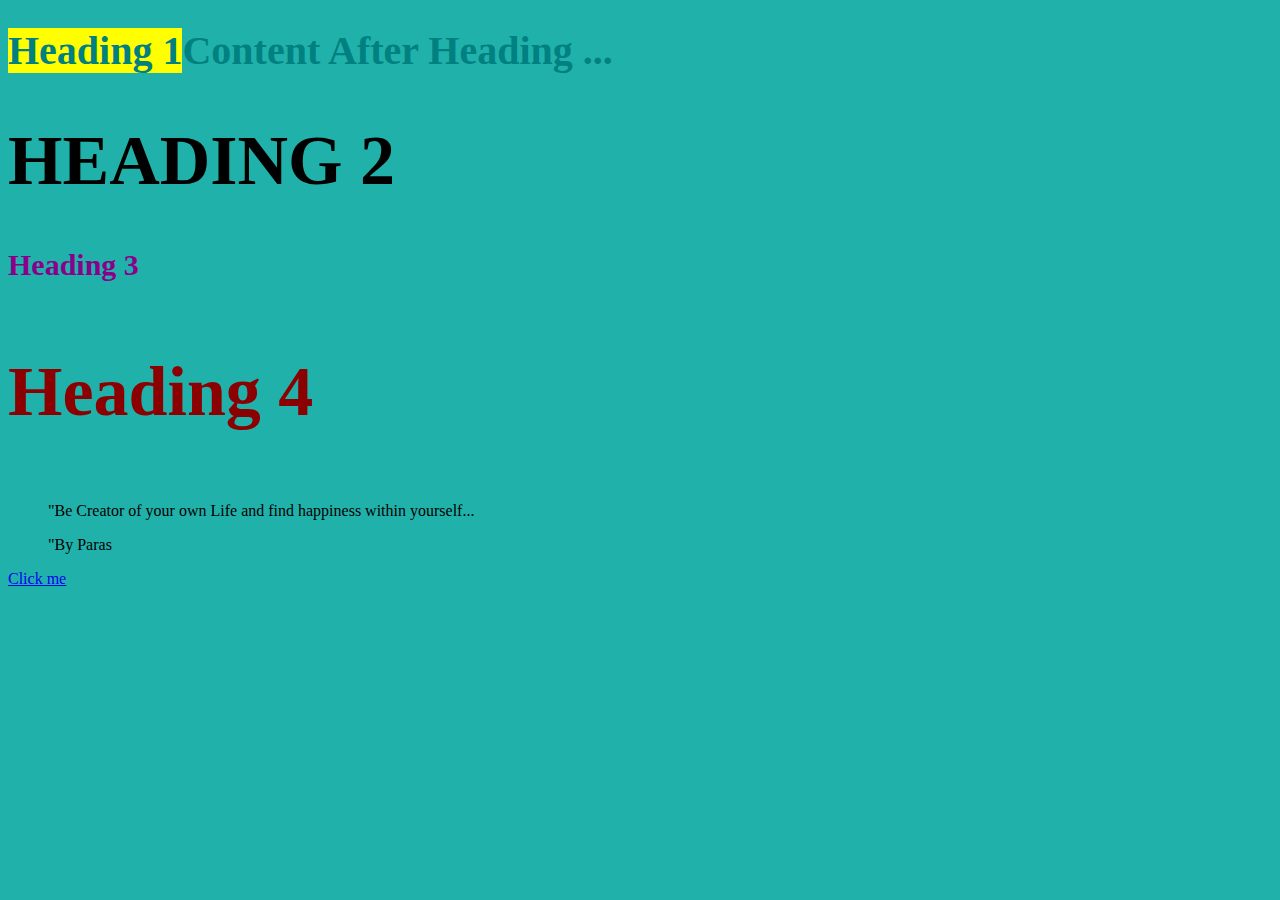
==== play.html @ 994f4d53 "practices some html and css files..Amazing" ====
<!DOCTYPE html>
<html>
<head>
	<meta charset="utf-8">
	<meta name="viewport" content="width=device-width, initial-scale=1">
	<title>Play</title>
	<link rel="stylesheet" type="text/css" href="play.css">
<!--
	<style type="text/css">
		Use style type when you're putting css within same html file...	
	</style>
-->
</head>
<body>
	<!-- SPAN ->Add effects to very few text of full sentence -->
	<h1><span>Heading 1</span>Content After Heading ...</h1>
	<!-- An html element can have multiple classes at once -->
	<h1 class="big uppercase">Heading 2 </h1>
	<h2>Heading 3 </h2>
	<h3 class="big">Heading 4 </h3>
	<blockquote> "Be Creator of your own Life and find happiness within yourself...</blockquote>
	<blockquote style="text-align: 500px"> "By Paras</blockquote>
	<a href="https://google.com" target="_target"> Click me </a>
</body>
</html>
---- play.css ----
body{
	background-color: lightseagreen;
}
h1{
	font-size: 40px;
	color: teal;
}
h2{
	font-size: 30px;
	color: darkmagenta;
}
h3{
	font-size: 20px;
	color: darkgoldenrod;
}
h3{
	font-size: 50px;
	color: teal;
}
blockquote{
	font-family: fantasy;
	font-weight: 200;
}
span{
	font-family: cursive;
	background: yellow;
}

/* ALl elements of class big will have these properties */
.big{
	font-size: 70px;
	color: darkred;
}
.uppercase{
	text-transform: uppercase;
}
.big.uppercase{
	color: black;
}
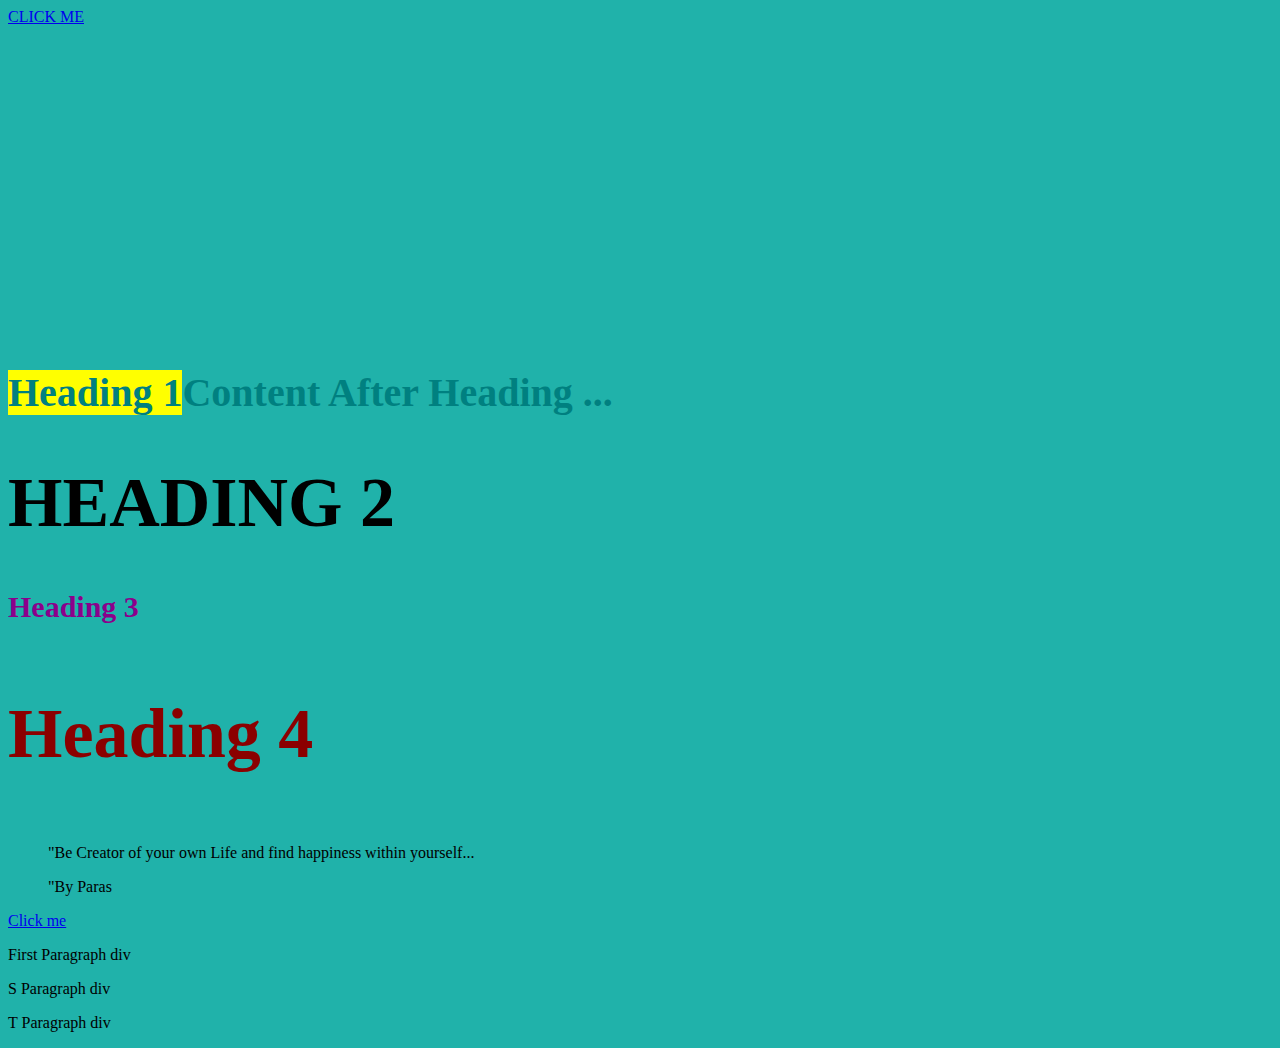
==== commit a08a377c: "adding resume button" ====
--- a/play.html
+++ b/play.html
@@ -5,6 +5,7 @@
 	<meta name="viewport" content="width=device-width, initial-scale=1">
 	<title>Play</title>
 	<link rel="stylesheet" type="text/css" href="play.css">
+	<script type="text/javascript" src="index.js"></script>
 <!--
 	<style type="text/css">
 		Use style type when you're putting css within same html file...	
@@ -12,7 +13,17 @@
 -->
 </head>
 <body>
-	<!-- SPAN ->Add effects to very few text of full sentence -->
+
+	<!-- Do something cool 
+		Using JS, we're able to change styling on section of html
+	-->
+	<a href="#" onclick="doSomethingCool()">CLICK ME</a>
+
+	<div class="cool" id="cool">
+		<p> Hello, I'm Cool</p>
+	</div>
+
+	<!-- SPAN -> Add effects to very few text of full sentence -->
 	<h1><span>Heading 1</span>Content After Heading ...</h1>
 	<!-- An html element can have multiple classes at once -->
 	<h1 class="big uppercase">Heading 2 </h1>
@@ -20,6 +31,21 @@
 	<h3 class="big">Heading 4 </h3>
 	<blockquote> "Be Creator of your own Life and find happiness within yourself...</blockquote>
 	<blockquote style="text-align: 500px"> "By Paras</blockquote>
-	<a href="https://google.com" target="_target"> Click me </a>
+	 <a href="https://google.com" target="_target"> Click me </a>
+	
+	<!-- <iframe> A really cool element is the iframe element. You can display a whole other webpage in this element.
+	<iframe src="elon.png" width="2000px" height="1000px"></iframe>
+	-->
+	
+	<!-- The <div> tag is used as a container for HTML elements - which is then styled with CSS or manipulated with JavaScript
+		Apply rules to all section within div at once
+	-->
+	<div>
+		<p>First Paragraph div</p>
+		<p>S Paragraph div</p>
+		<p>T Paragraph div</p>
+	</div>
+
+
 </body>
 </html>--- a/play.css
+++ b/play.css
@@ -36,4 +36,29 @@
 }
 .big.uppercase{
 	color: black;
-}+}
+
+.cool{
+	visibility: hidden;
+	text-align: center;
+	width: 300px;
+	height: 300px;
+	background-color: green;
+	transition: background-color 1s;
+}
+
+.cool.red{
+	visibility: visible;
+	background-color: red;
+}
+
+
+
+
+
+
+
+
+
+
+
